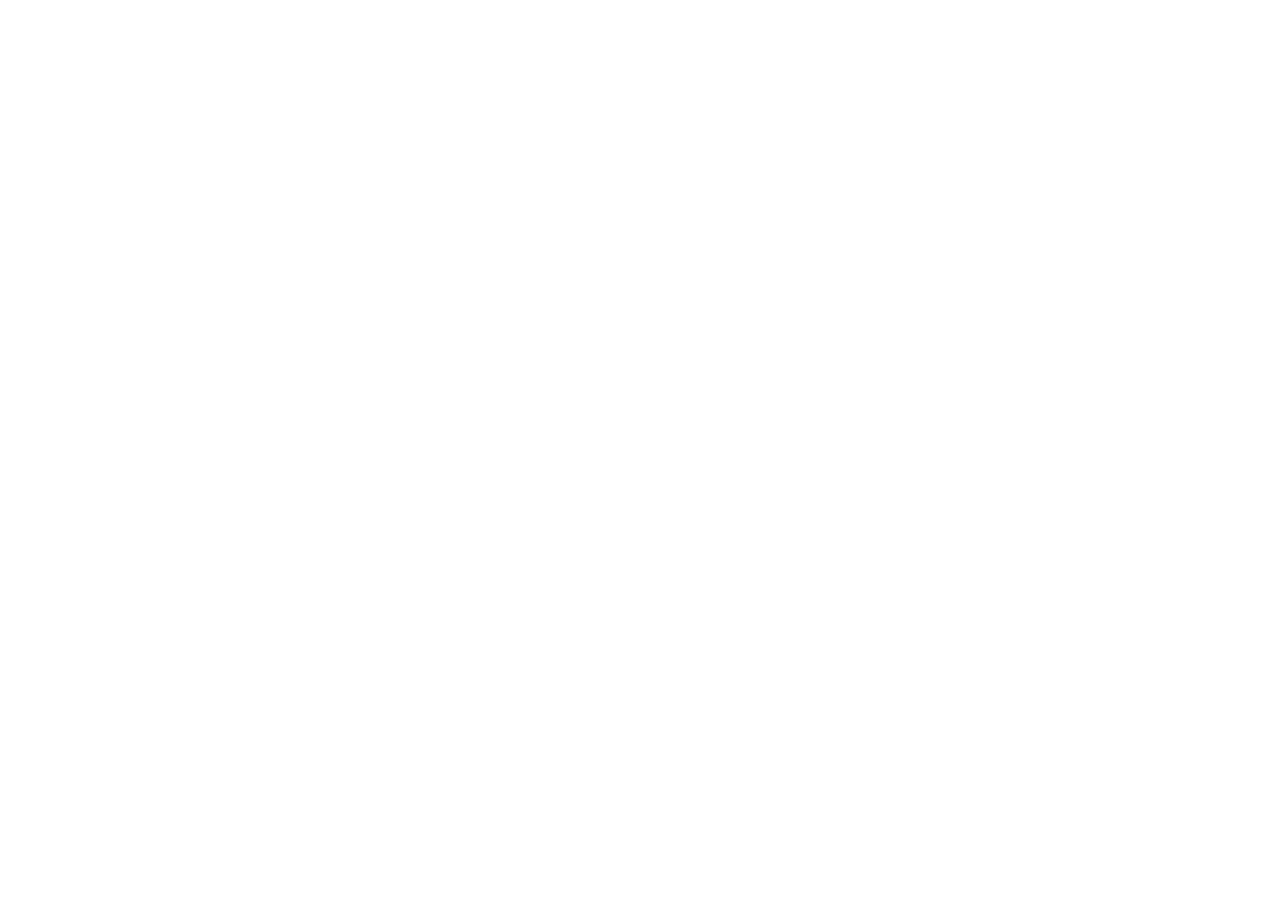
==== Resources/application/application.html @ 1e5c6327 "first import!" ====
<! DOCTYPE html>
<html>
	<head>
		<meta charset="utf-8">
		<title>Meta Editor</title>
	</head>
	<body>
		<div class="container">
	        <div id="controls">
	            
	        </div>
	        <div id="editor">
	        	
	        </div>
	        <div id="pages">
	        	
	        </div>
		</div>
		<script type='text/javascript' 
	            src='../steal/steal.js?application'>   
	    </script>
	</body>
</html>
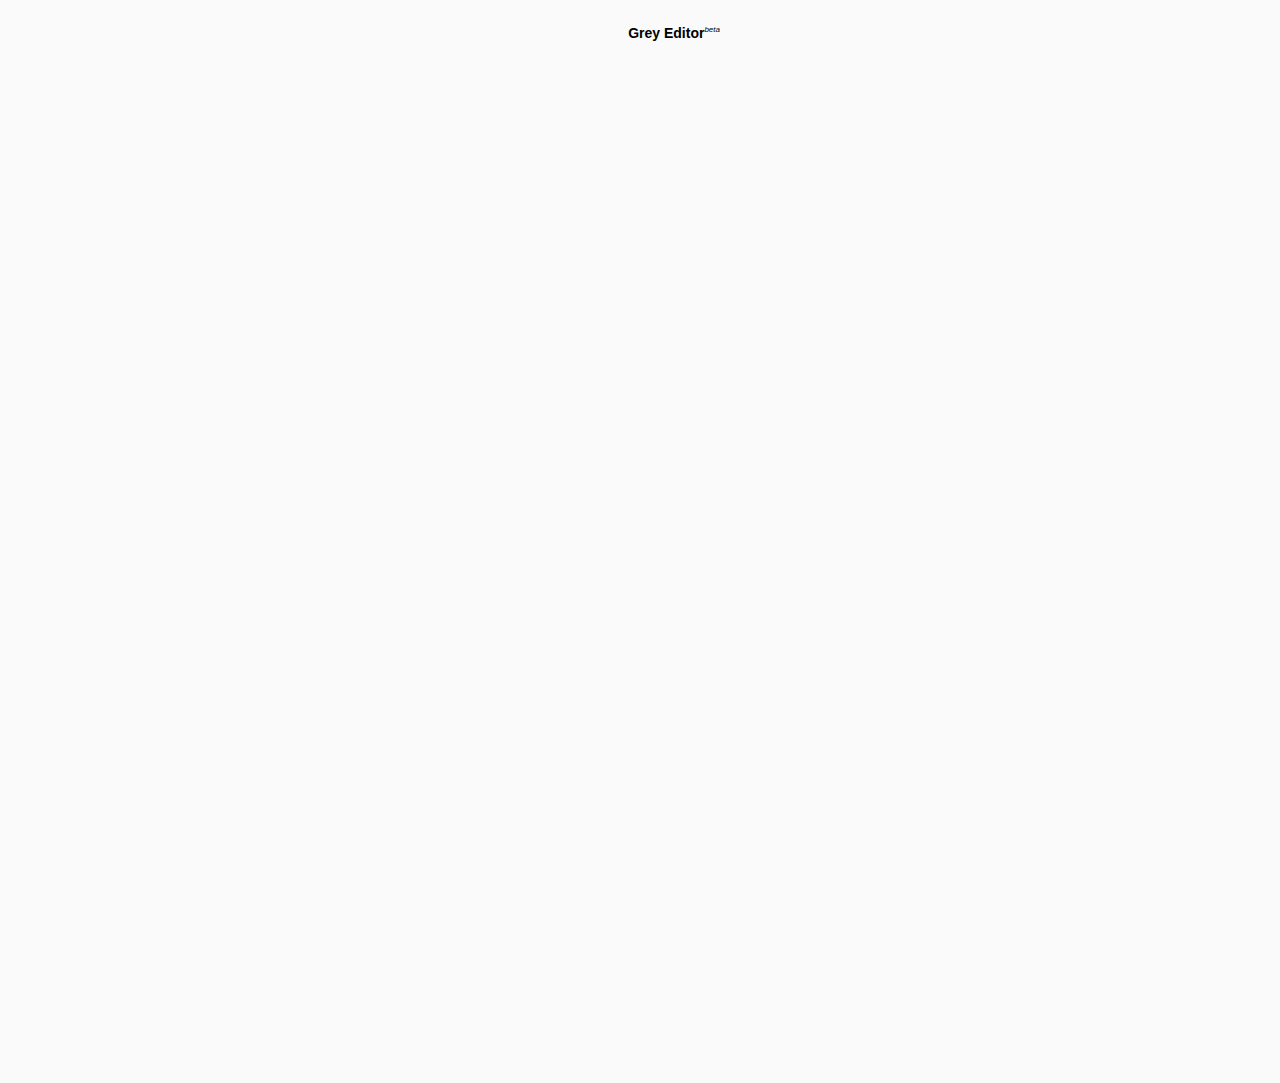
==== commit b45ec938: "First usable version!" ====
--- a/Resources/application/application.html
+++ b/Resources/application/application.html
@@ -3,21 +3,68 @@
 	<head>
 		<meta charset="utf-8">
 		<title>Meta Editor</title>
+		<style type="text/css">
+			body {
+				font-family:Lucida Sans,Lucida Grande,Arial,sans-serif;
+				margin:20px;
+				line-height:20px;
+				background-color: #FAFAFA;
+			}
+			#logo {
+				text-align: right;
+				font-family:Lucida Sans,Lucida Grande,Arial,sans-serif;
+				font-size: 14px;
+				font-weight: bold;
+			}
+			.container {
+				font-family: sans-serif;
+				width: 700px;
+			}
+			
+			.tab {
+				padding-left: 20px;
+			}
+			.space {
+				padding-left: 5px;
+			}
+			#controls, #editor, #pages {
+				width: 100%;
+			}
+			
+			#editor {
+				height: 1000px;
+			}
+			
+			#metainformation {
+				position: absolute;
+				top: 140px;
+				left: 180px;
+				/*display: none;*/
+			}
+
+		</style>
 	</head>
 	<body>
 		<div class="container">
+			<div id="logo">
+				Grey Editor<sup style="font-size: 8px; font-style: italic; font-weight: normal;">beta</sup>
+			</div>
+			<br>
 	        <div id="controls">
 	            
 	        </div>
 	        <div id="editor">
 	        	
 	        </div>
-	        <div id="pages">
-	        	
-	        </div>
+		</div>
+		<div id="metainformation">
+			
 		</div>
 		<script type='text/javascript' 
 	            src='../steal/steal.js?application'>   
 	    </script>
+	    <script type="text/javascript">
+    		//Titanium.UI.getCurrentWindow().showInspector(true);
+		</script>
 	</body>
 </html>